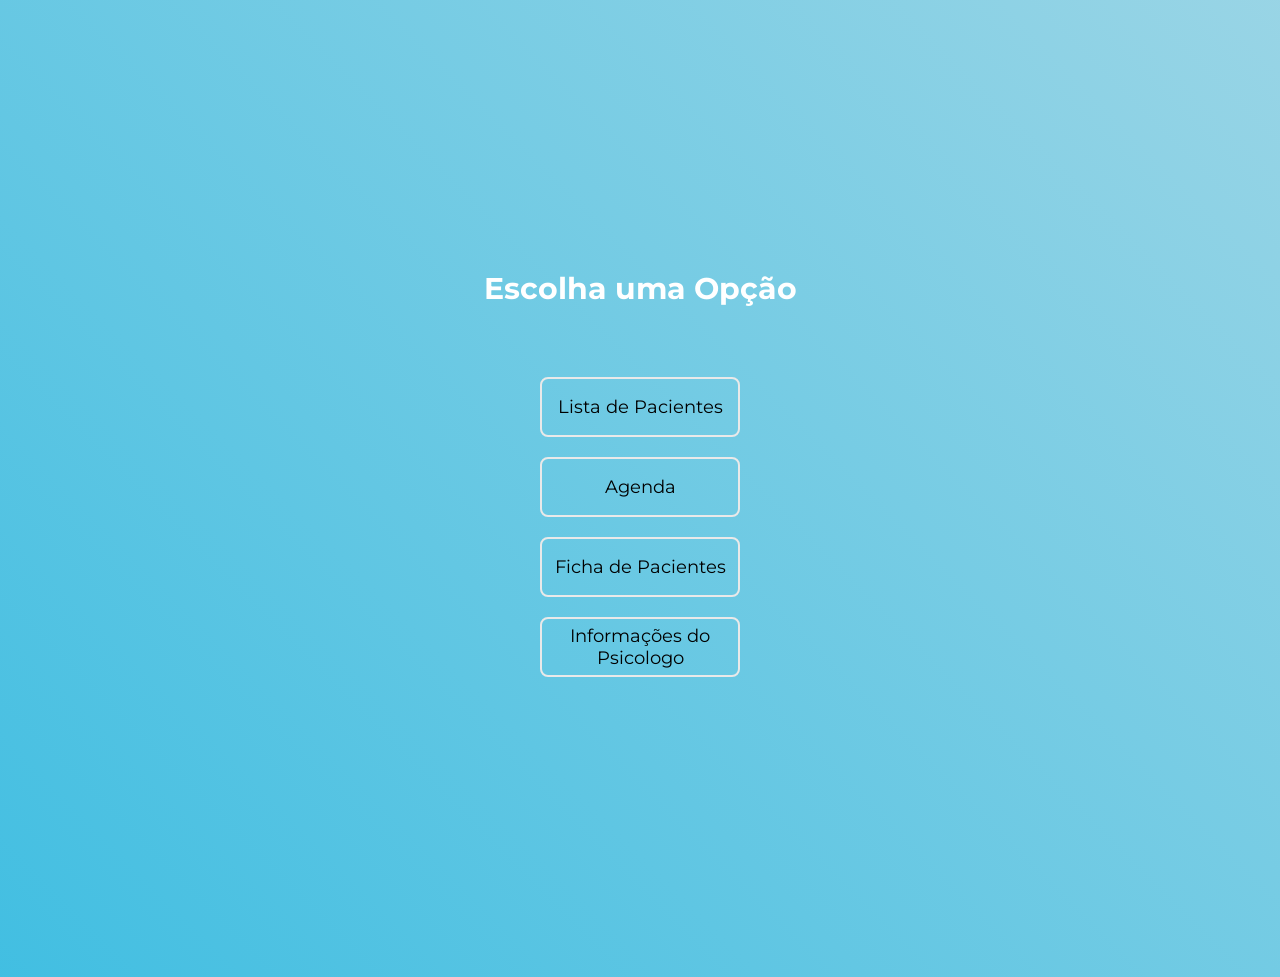
==== index.html @ ca8b3506 "primeiro commit" ====
<!DOCTYPE html>
<html lang="pt-br">
<head>
    <meta charset="UTF-8">
    <meta name="viewport" content="width=device-width, initial-scale=1.0">
    <link rel="stylesheet" href="./css/style.css" />
    <title>Desenvolver Algoritmos com 3 botões que irão para as próximas páginas.</title>
</head>
<body>
    <h1>Escolha uma Opção</h1>

    <div class="container">
        <button class="listadepacientes" id="btnlista">Lista de Pacientes</button>
        <button class="agenda" id="btnagenda">Agenda</button>
        <button class="fichadepacientes" id="btnficha">Ficha de Pacientes</button>
        <button class="infopsicologo" id="btninfo">Informações do Psicologo</button>
    </div>

    <script src="./js/script.js"></script>
</body>
</html>
---- css/style.css ----
@import url('https://fonts.googleapis.com/css2?family=Montserrat:ital,wght@0,100..900;1,100..900&display=swap');
:root{
    --input-linear: linear-gradient(45deg, #1CB5E0 20%, #e9e9e9 80%);
    --corletra-linear: black;
    --corfundobtn-linear: #e9e9e9;
}

body{
   height: 100vh;
   background: var(--input-linear);
   background-size: 400% 400%;
   animation: animate 2s ease infinite alternate;
}

@keyframes animate {
    0% {
        background-position: 0% 50%;
    }
    100% {
        background-position: 100% 50%;
    }
}

h1{
    text-align: center;
    font-size: 30px;
    font-family: Montserrat, sans-serif;
    color: white;
    position: relative;
    top: 250px;
}



.container{
    display: flex;
    flex-direction: column;
    justify-content: center;
    align-items: center;
    height: 100vh;
}


/* Botão Lista de Pacientes */
.listadepacientes{
    width: 200px;
    height: 60px;
    font-size: 18px;
    font-family: Montserrat, sans-serif;
    margin: 10px;
    background-color: transparent;
    color: var(--corletra-linear);
    border: 2px solid var(--corfundobtn-linear);
    border-radius: 8px;
    position: relative;
    cursor: pointer;
}

.listadepacientes::after{
    content: "";
    position: absolute;
    width: 0px;
    height: 100%;
    top: 0;
    left: 0;
    background-color: var(--corfundobtn-linear);
    transition: width 0.6s ease;
    z-index: -1;
}

.listadepacientes:hover::after{
    width: 100%;
}
.fichadepacientes:hover{
    color: var(--corletra-linear);
}


/* Botão agenda */

.agenda{
    width: 200px;
    height: 60px;
    margin: 10px;
    font-size: 18px;
    font-family: Montserrat, sans-serif;
    background-color: transparent;
    color: var(--corletra-linear);
    border: 2px solid var(--corfundobtn-linear);
    border-radius: 8px;
    position: relative;
    cursor: pointer;
}

.agenda::after{
    content: "";
    position: absolute;
    width: 0px;
    height: 100%;
    top: 0;
    left: 0;
    background-color: var(--corfundobtn-linear);
    transition: width 0.6s ease;
    z-index: -1;
}

.agenda:hover::after{
    width: 100%;
}
.agenda:hover{
    color: var(--corletra-linear);
}


/* botão ficha de pacientes */
.fichadepacientes{
    width: 200px;
    height: 60px;
    margin: 10px;
    font-size: 18px;
    font-family: Montserrat, sans-serif;
    background-color: transparent;
    color: var(--corletra-linear);
    border: 2px solid var(--corfundobtn-linear);
    border-radius: 8px;
    position: relative;
    cursor: pointer;
}

.fichadepacientes::after{
    content: "";
    position: absolute;
    width: 0px;
    height: 100%;
    top: 0;
    left: 0;
    background-color: var(--corfundobtn-linear);
    transition: width 0.6s ease;
    z-index: -1;
}

.fichadepacientes:hover::after{
    width: 100%;
}
.fichadepacientes:hover{
    color: var(--corletra-linear);
}


/* Botão Info Psicologo */
.infopsicologo{
   width: 200px;
    height: 60px;
    margin: 10px;
    font-size: 18px;
    font-family: Montserrat, sans-serif;
    background-color: transparent;
    color: var(--corletra-linear);
    border: 2px solid var(--corfundobtn-linear);
    border-radius: 8px;
    position: relative;
    cursor: pointer;
}


.infopsicologo::after{
    content: "";
    position: absolute;
    width: 0px;
    height: 100%;
    top: 0;
    left: 0;
    background-color: var(--corfundobtn-linear);
    transition: width 0.6s ease;
    z-index: -1;
}

.infopsicologo:hover::after{
    width: 100%;
}
.infopsicologo:hover{
    color: var(--corletra-linear);
}
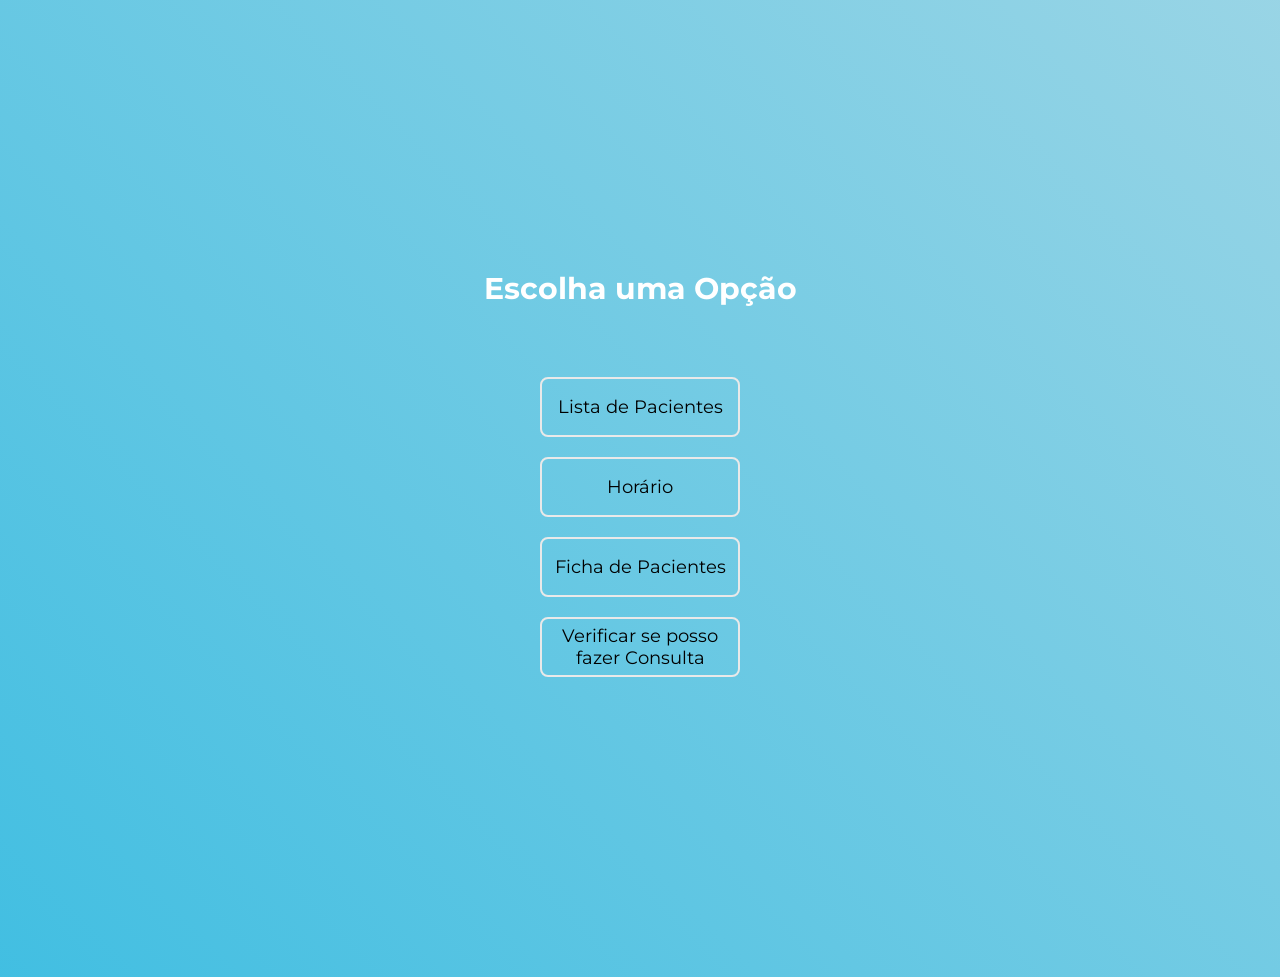
==== commit beeb75c5: "terminando projeto" ====
--- a/index.html
+++ b/index.html
@@ -11,9 +11,9 @@
 
     <div class="container">
         <button class="listadepacientes" id="btnlista">Lista de Pacientes</button>
-        <button class="agenda" id="btnagenda">Agenda</button>
+        <button class="agenda" id="btnhorario">Horário</button>
         <button class="fichadepacientes" id="btnficha">Ficha de Pacientes</button>
-        <button class="infopsicologo" id="btninfo">Informações do Psicologo</button>
+        <button class="infopsicologo" id="btnverifica">Verificar se posso fazer Consulta</button>
     </div>
 
     <script src="./js/script.js"></script>
